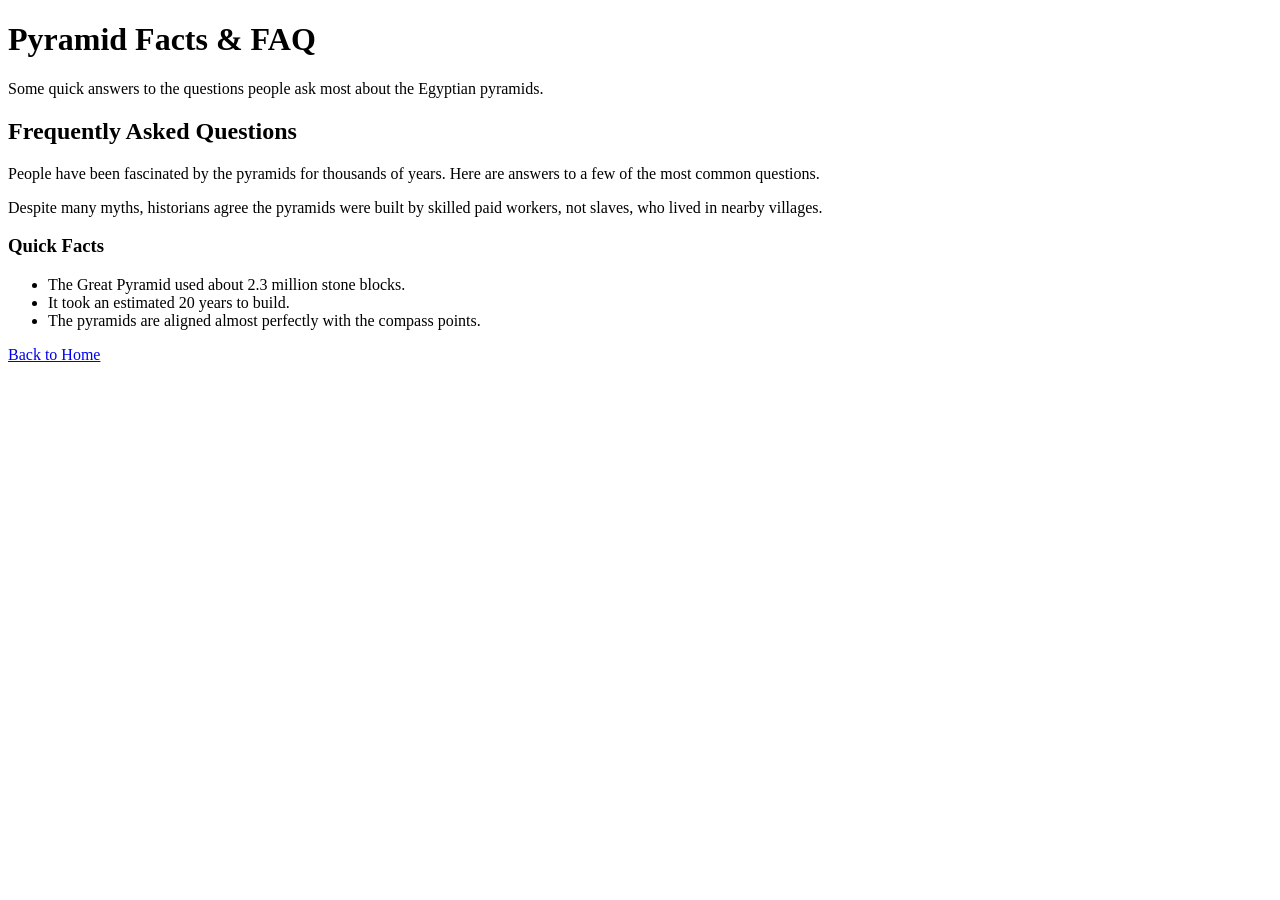
==== page2.html @ 2be90490 "Add Pyramid Facts & FAQ page with content and structure" ====
<!DOCTYPE html>
<html>
  <head>
    <title>Pyramid Facts & FAQ</title>
  </head>
  <body>
    <!-- HEADER: page title and intro -->
    <header>
      <h1>Pyramid Facts &amp; FAQ</h1>
      <p>Some quick answers to the questions people ask most about the Egyptian pyramids.</p>
    </header>

    <!-- MAIN: central content, at least two paragraphs -->
    <main>
      <article>
        <h2>Frequently Asked Questions</h2>
        <p>People have been fascinated by the pyramids for thousands of years. Here are answers to a few of the most common questions.</p>
        <p>Despite many myths, historians agree the pyramids were built by skilled paid workers, not slaves, who lived in nearby villages.</p>

        <!-- SECTION groups the FAQ list -->
        <section>
          <h3>Quick Facts</h3>
          <ul>
            <li>The Great Pyramid used about 2.3 million stone blocks.</li>
            <li>It took an estimated 20 years to build.</li>
            <li>The pyramids are aligned almost perfectly with the compass points.</li>
          </ul>
        </section>
      </article>
    </main>

    <!-- FOOTER: links back to the home page -->
    <footer>
      <p><a href="index.html">Back to Home</a></p>
    </footer>
  </body>
</html>
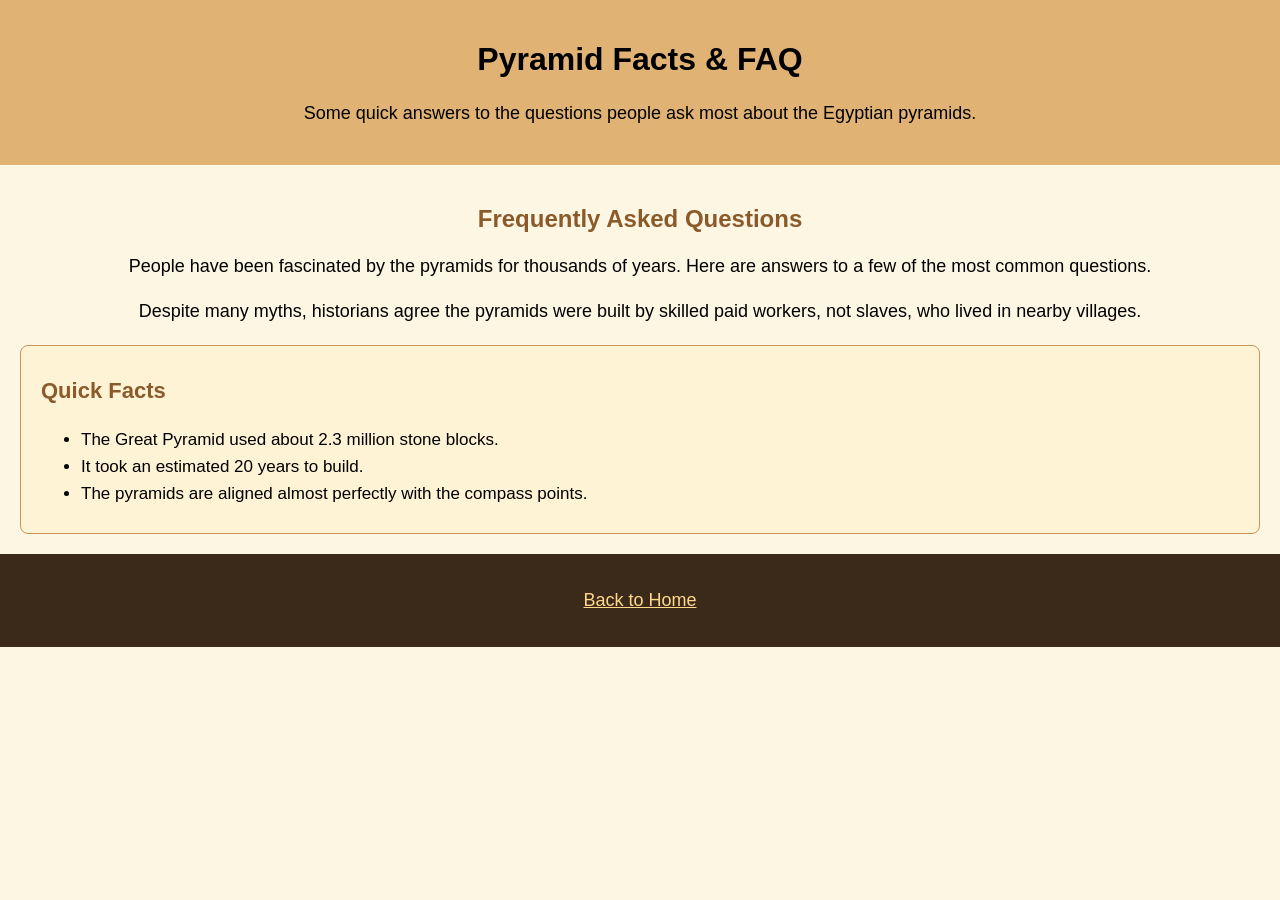
==== commit 005b8b04: "Enhance HTML structure for Pyramid Facts & FAQ page with improved sectioning and styling" ====
--- a/page2.html
+++ b/page2.html
@@ -2,10 +2,12 @@
 <html>
   <head>
     <title>Pyramid Facts & FAQ</title>
+    <!-- Link to the stylesheet called style.css -->
+    <link rel="stylesheet" href="./css/style.css" />
   </head>
   <body>
-    <!-- HEADER: page title and intro -->
-    <header>
+    <!-- HEADER: page title and intro (styled with its ID) -->
+    <header id="main_page_header">
       <h1>Pyramid Facts &amp; FAQ</h1>
       <p>Some quick answers to the questions people ask most about the Egyptian pyramids.</p>
     </header>
@@ -18,8 +20,8 @@
         <p>Despite many myths, historians agree the pyramids were built by skilled paid workers, not slaves, who lived in nearby villages.</p>
 
         <!-- SECTION groups the FAQ list -->
-        <section>
-          <h3>Quick Facts</h3>
+        <section id="facts" class="box">
+          <h3 class="subheader">Quick Facts</h3>
           <ul>
             <li>The Great Pyramid used about 2.3 million stone blocks.</li>
             <li>It took an estimated 20 years to build.</li>
@@ -29,8 +31,8 @@
       </article>
     </main>
 
-    <!-- FOOTER: links back to the home page -->
-    <footer>
+    <!-- FOOTER: links back to the home page (styled with its ID) -->
+    <footer id="footer">
       <p><a href="index.html">Back to Home</a></p>
     </footer>
   </body>
--- a/css/style.css
+++ b/css/style.css
@@ -0,0 +1,127 @@
+/* ==============================
+   1. TAG STYLES
+   These rules style HTML tags on both pages.
+   ============================== */
+
+/* Sandy background color for the whole page */
+body {
+  background-color: #fdf6e3;
+  margin: 0;
+}
+
+/* Use the same clean font for every element */
+* {
+  font-family: sans-serif;
+}
+
+/* Center the big headings */
+h1,
+h2 {
+  text-align: center;
+}
+
+/* Brown color for the h2 to match the desert theme */
+h2 {
+  color: #8b5a2b;
+}
+
+/* Bigger, easier-to-read paragraphs, centered */
+p {
+  font-size: 18px;
+  line-height: 1.5;
+  text-align: center;
+}
+
+/* Bigger list items so they are easy to read */
+li {
+  font-size: 17px;
+  line-height: 1.6;
+}
+
+/* Space around the main content so it is not touching the edges */
+main {
+  padding: 20px;
+}
+
+/* Center the image and give it rounded corners */
+img {
+  width: 50%;
+  border-radius: 8px;
+  display: block;
+  margin: auto;
+}
+
+/* ==============================
+   2. CLASS STYLES
+   Classes are used on more than one element.
+   ============================== */
+
+/* .box = light boxes around each section (used 3 times) */
+.box {
+  border: 1px solid #c8945a;
+  border-radius: 8px;
+  padding: 10px 20px;
+  margin-top: 20px;
+}
+
+/* .subheader = bold, larger titles inside each box (used 3 times) */
+.subheader {
+  font-weight: bold;
+  font-size: 22px;
+  color: #8b5a2b;
+}
+
+/* ==============================
+   3. ID STYLES
+   Each ID styles one special part of the page.
+   ============================== */
+
+/* The header: warm sand color with centered text */
+#main_page_header {
+  background-color: #e0b374;
+  text-align: center;
+  padding: 20px;
+}
+
+/* Each section gets its own background color */
+#famous {
+  background-color: #fff3d6;
+}
+
+#steps {
+  background-color: #f6e0c1;
+}
+
+#facts {
+  background-color: #fff3d6;
+}
+
+/* The footer: dark brown so it looks different from the header */
+#footer {
+  background-color: #3b2a1a;
+  text-align: center;
+  padding: 15px;
+}
+
+/* Light gold link so it is easy to see on the dark footer */
+#footer a {
+  color: #ffd98a;
+  font-size: 18px;
+}
+
+/* ==============================
+   4. FLEXBOX LAYOUT
+   Puts the two sections side by side on the home page.
+   ============================== */
+
+/* Turn the wrapper into a flex container with space between items */
+#pyramid_wrapper {
+  display: flex;
+  gap: 20px;
+}
+
+/* Each section takes up equal space in the row */
+#famous,
+#steps {
+  flex: 1;
+}
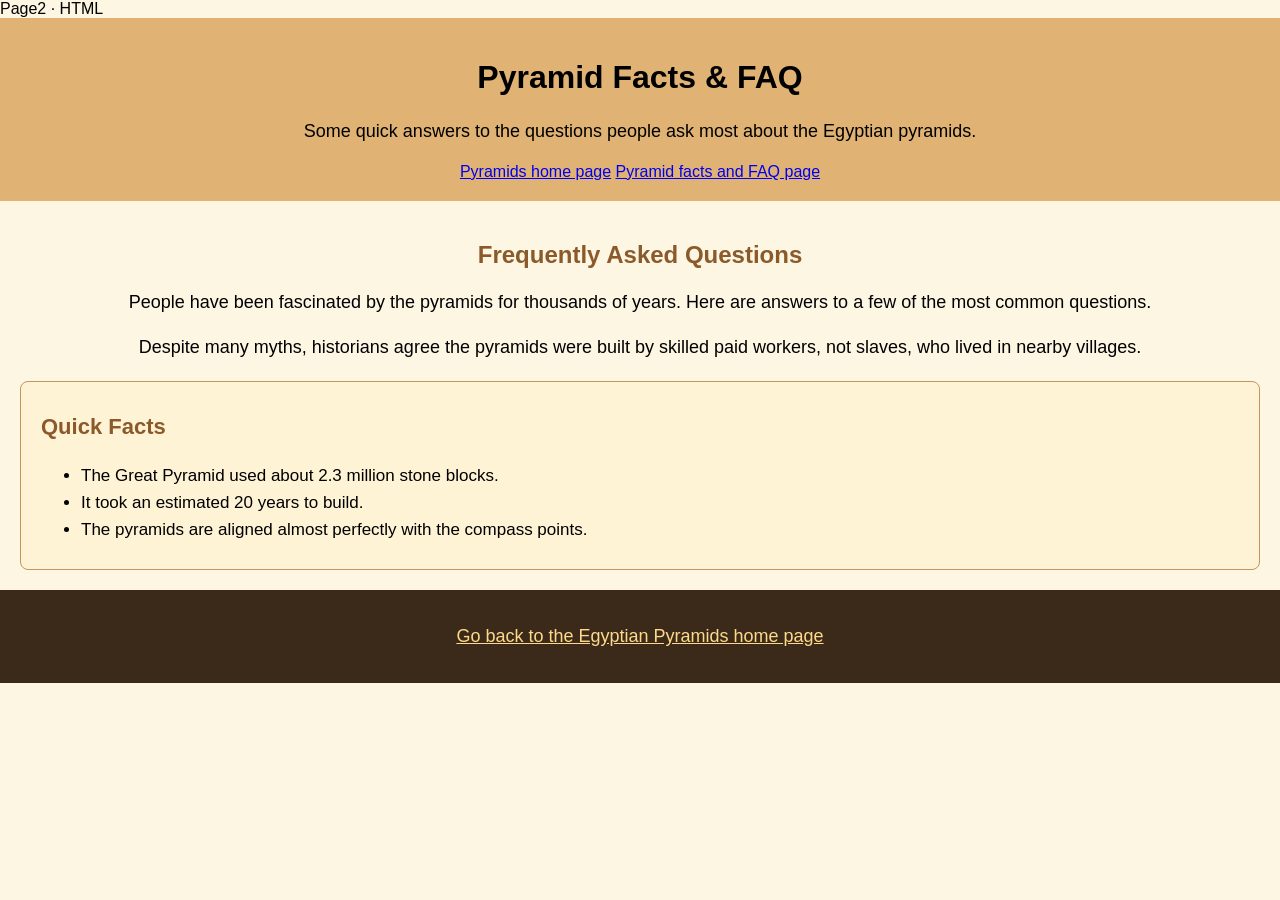
==== commit 9e490fd3: "Refactor HTML structure for Pyramid Facts & FAQ page with improved comments and navigation" ====
--- a/page2.html
+++ b/page2.html
@@ -1,25 +1,39 @@
+
+
+Page2 · HTML
 <!DOCTYPE html>
-<html>
+<!-- lang="en" tells screen readers the page is in English -->
+<html lang="en">
   <head>
-    <title>Pyramid Facts & FAQ</title>
+    <meta charset="UTF-8" />
+    <!-- Makes the page fit phone screens so the media query works -->
+    <meta name="viewport" content="width=device-width, initial-scale=1" />
+    <title>Pyramid Facts &amp; FAQ</title>
     <!-- Link to the stylesheet called style.css -->
     <link rel="stylesheet" href="./css/style.css" />
   </head>
   <body>
-    <!-- HEADER: page title and intro (styled with its ID) -->
+    <!-- HEADER: page title, intro, and site navigation -->
     <header id="main_page_header">
+      <!-- Only ONE h1 per page -->
       <h1>Pyramid Facts &amp; FAQ</h1>
       <p>Some quick answers to the questions people ask most about the Egyptian pyramids.</p>
+      <!-- NAV: a landmark that holds the site's main links -->
+      <nav>
+        <a href="index.html">Pyramids home page</a>
+        <a href="page2.html">Pyramid facts and FAQ page</a>
+      </nav>
     </header>
-
+ 
     <!-- MAIN: central content, at least two paragraphs -->
     <main>
       <article>
+        <!-- h2 comes right after h1 (no skipped levels) -->
         <h2>Frequently Asked Questions</h2>
         <p>People have been fascinated by the pyramids for thousands of years. Here are answers to a few of the most common questions.</p>
         <p>Despite many myths, historians agree the pyramids were built by skilled paid workers, not slaves, who lived in nearby villages.</p>
-
-        <!-- SECTION groups the FAQ list -->
+ 
+        <!-- SECTION groups the FAQ list (h3 after h2) -->
         <section id="facts" class="box">
           <h3 class="subheader">Quick Facts</h3>
           <ul>
@@ -30,10 +44,11 @@
         </section>
       </article>
     </main>
-
-    <!-- FOOTER: links back to the home page (styled with its ID) -->
+ 
+    <!-- FOOTER: meaningful link back to the home page instead of "Back to Home" -->
     <footer id="footer">
-      <p><a href="index.html">Back to Home</a></p>
+      <p><a href="index.html">Go back to the Egyptian Pyramids home page</a></p>
     </footer>
   </body>
-</html>+</html>
+ 
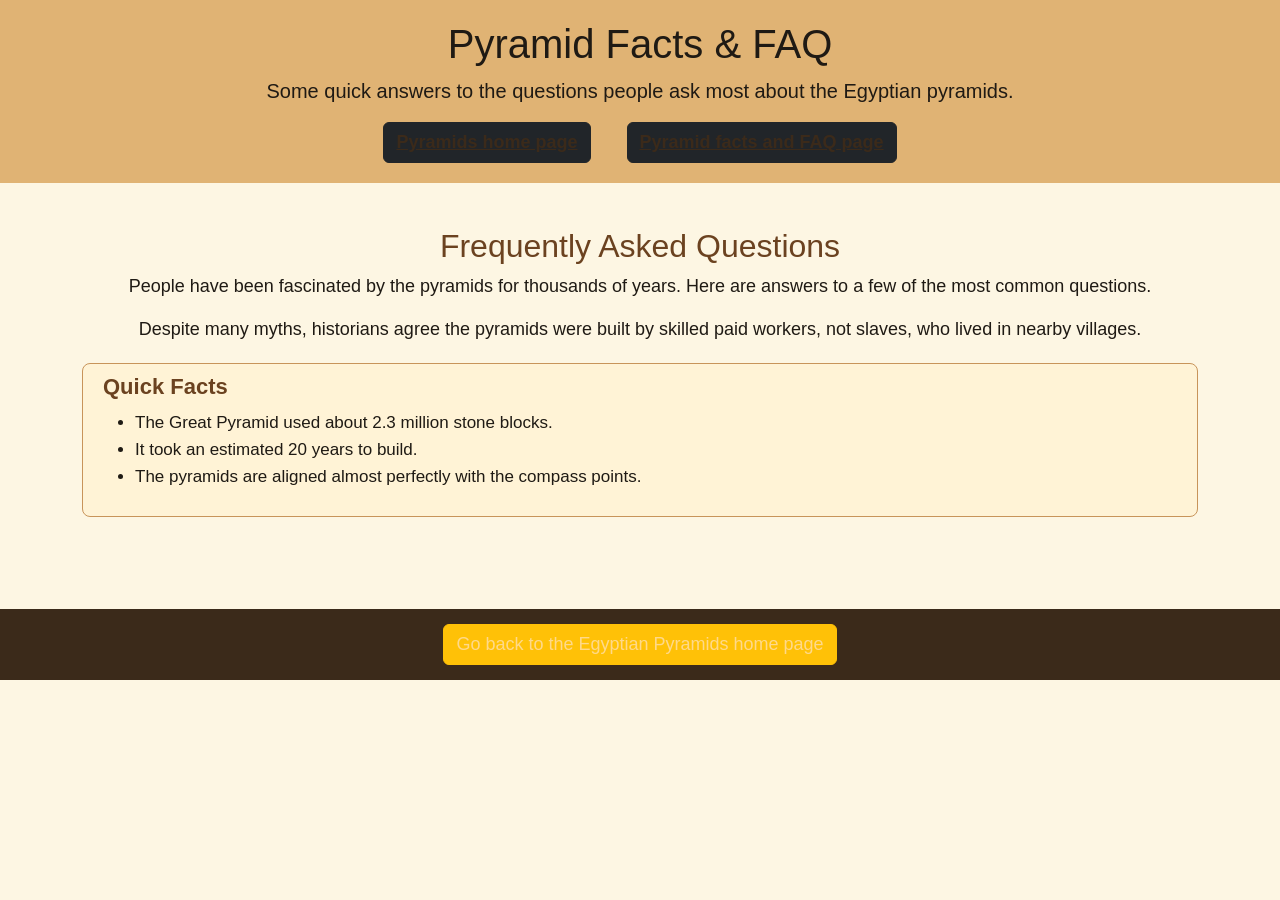
==== commit 2643d965: "Refactor HTML structure for Pyramid Facts & FAQ page with improved Bootstrap integration, accessibil" ====
--- a/page2.html
+++ b/page2.html
@@ -1,54 +1,61 @@
-
-
-Page2 · HTML
 <!DOCTYPE html>
 <!-- lang="en" tells screen readers the page is in English -->
 <html lang="en">
-  <head>
-    <meta charset="UTF-8" />
-    <!-- Makes the page fit phone screens so the media query works -->
-    <meta name="viewport" content="width=device-width, initial-scale=1" />
-    <title>Pyramid Facts &amp; FAQ</title>
-    <!-- Link to the stylesheet called style.css -->
-    <link rel="stylesheet" href="./css/style.css" />
-  </head>
-  <body>
-    <!-- HEADER: page title, intro, and site navigation -->
-    <header id="main_page_header">
-      <!-- Only ONE h1 per page -->
-      <h1>Pyramid Facts &amp; FAQ</h1>
-      <p>Some quick answers to the questions people ask most about the Egyptian pyramids.</p>
-      <!-- NAV: a landmark that holds the site's main links -->
-      <nav>
-        <a href="index.html">Pyramids home page</a>
-        <a href="page2.html">Pyramid facts and FAQ page</a>
-      </nav>
-    </header>
- 
-    <!-- MAIN: central content, at least two paragraphs -->
-    <main>
-      <article>
-        <!-- h2 comes right after h1 (no skipped levels) -->
-        <h2>Frequently Asked Questions</h2>
-        <p>People have been fascinated by the pyramids for thousands of years. Here are answers to a few of the most common questions.</p>
-        <p>Despite many myths, historians agree the pyramids were built by skilled paid workers, not slaves, who lived in nearby villages.</p>
- 
-        <!-- SECTION groups the FAQ list (h3 after h2) -->
-        <section id="facts" class="box">
-          <h3 class="subheader">Quick Facts</h3>
-          <ul>
-            <li>The Great Pyramid used about 2.3 million stone blocks.</li>
-            <li>It took an estimated 20 years to build.</li>
-            <li>The pyramids are aligned almost perfectly with the compass points.</li>
-          </ul>
-        </section>
-      </article>
-    </main>
- 
-    <!-- FOOTER: meaningful link back to the home page instead of "Back to Home" -->
-    <footer id="footer">
-      <p><a href="index.html">Go back to the Egyptian Pyramids home page</a></p>
-    </footer>
-  </body>
-</html>
- 
+<head>
+  <meta charset="UTF-8" />
+  <!-- Makes the page fit phone screens -->
+  <meta name="viewport" content="width=device-width, initial-scale=1" />
+  <title>Pyramid Facts &amp; FAQ</title>
+
+  <!-- Link to Bootstrap (must come BEFORE style.css so my styles can override it) -->
+  <link
+    href="https://cdn.jsdelivr.net/npm/bootstrap@5.3.3/dist/css/bootstrap.min.css"
+    rel="stylesheet"
+    integrity="sha384-QWTKZyjpPEjISv5WaRU9OFeRpok6YctnYmDr5pNlyT2bRjXh0JMhjY6hW+ALEwIH"
+    crossorigin="anonymous">
+
+  <!-- Link to my custom stylesheet -->
+  <link rel="stylesheet" href="./css/style.css" />
+</head>
+<body>
+  <!-- HEADER: Bootstrap text-center centers the text, mb-4 adds space below -->
+  <header id="main_page_header" class="text-center mb-4">
+    <!-- Only ONE h1 per page; my-custom-heading is my own style -->
+    <h1 class="my-custom-heading">Pyramid Facts &amp; FAQ</h1>
+    <!-- Bootstrap: lead gives the paragraph a slightly larger font -->
+    <p class="lead">Some quick answers to the questions people ask most about the Egyptian pyramids.</p>
+
+    <!-- NAV: Bootstrap d-flex + justify-content-center + gap-3 lines up and spaces the links -->
+    <nav class="d-flex justify-content-center gap-3">
+      <a href="index.html" class="btn btn-dark">Pyramids home page</a>
+      <a href="page2.html" class="btn btn-dark">Pyramid facts and FAQ page</a>
+    </nav>
+  </header>
+
+  <!-- MAIN: Bootstrap container centers the content, mt-4 adds top margin -->
+  <main class="container mt-4">
+    <article>
+      <!-- h2 comes right after h1 (no skipped levels) -->
+      <h2>Frequently Asked Questions</h2>
+      <p class="text-center">People have been fascinated by the pyramids for thousands of years. Here are answers to a few of the most common questions.</p>
+      <p class="text-center">Despite many myths, historians agree the pyramids were built by skilled paid workers, not slaves, who lived in nearby villages.</p>
+
+      <!-- SECTION groups the FAQ list (h3 after h2); Bootstrap mb-4 adds space below -->
+      <section id="facts" class="box mb-4">
+        <h3 class="subheader">Quick Facts</h3>
+        <ul>
+          <li>The Great Pyramid used about 2.3 million stone blocks.</li>
+          <li>It took an estimated 20 years to build.</li>
+          <li>The pyramids are aligned almost perfectly with the compass points.</li>
+        </ul>
+      </section>
+    </article>
+  </main>
+
+  <!-- FOOTER: Bootstrap mt-5 adds space above, text-center centers it -->
+  <footer id="footer" class="mt-5 text-center">
+    <!-- Bootstrap: btn btn-warning makes a gold button on the dark footer -->
+    <a href="index.html" class="btn btn-warning">Go back to the Egyptian Pyramids home page</a>
+  </footer>
+</body>
+</html>
--- a/css/style.css
+++ b/css/style.css
@@ -6,6 +6,7 @@
 /* Sandy background color for the whole page */
 body {
   background-color: #fdf6e3;
+  color: #1f1a14;              /* dark text on light background = strong contrast */
   margin: 0;
 }
 
@@ -20,9 +21,9 @@
   text-align: center;
 }
 
-/* Brown color for the h2 to match the desert theme */
+/* Darker brown for h2 so it passes contrast (was #8b5a2b) */
 h2 {
-  color: #8b5a2b;
+  color: #6b4220;
 }
 
 /* Bigger, easier-to-read paragraphs, centered */
@@ -64,11 +65,11 @@
   margin-top: 20px;
 }
 
-/* .subheader = bold, larger titles inside each box (used 3 times) */
+/* .subheader = bold titles inside each box, darker brown for contrast (was #8b5a2b) */
 .subheader {
   font-weight: bold;
   font-size: 22px;
-  color: #8b5a2b;
+  color: #6b4220;
 }
 
 /* ==============================
@@ -81,6 +82,16 @@
   background-color: #e0b374;
   text-align: center;
   padding: 20px;
+}
+
+/* Navigation links in the header: dark and underlined so they
+   do not rely on color alone */
+#main_page_header nav a {
+  color: #3b2a1a;
+  font-size: 18px;
+  font-weight: bold;
+  margin: 0 10px;
+  text-decoration: underline;
 }
 
 /* Each section gets its own background color */
@@ -124,4 +135,38 @@
 #famous,
 #steps {
   flex: 1;
-}+}
+
+/* ==============================
+   5. MEDIA QUERY (RESPONSIVE)
+   Works like an "if" statement:
+   IF the screen is 768px wide or smaller (tablets and phones),
+   THEN use these styles instead.
+   ============================== */
+@media (max-width: 768px) {
+  /* Stack the two sections on top of each other */
+  #pyramid_wrapper {
+    flex-direction: column;
+  }
+
+  /* Make the image wider so it is easy to see on a phone */
+  img {
+    width: 90%;
+  }
+
+  /* Slightly smaller text and less padding on small screens */
+  p {
+    font-size: 16px;
+  }
+
+  main {
+    padding: 10px;
+  }
+
+  /* Put the nav links on their own lines so they are easy to tap */
+  #main_page_header nav a {
+    display: block;
+    margin: 8px 0;
+  }
+}
+/* Lighthouse accessibility audit: score 100 */
